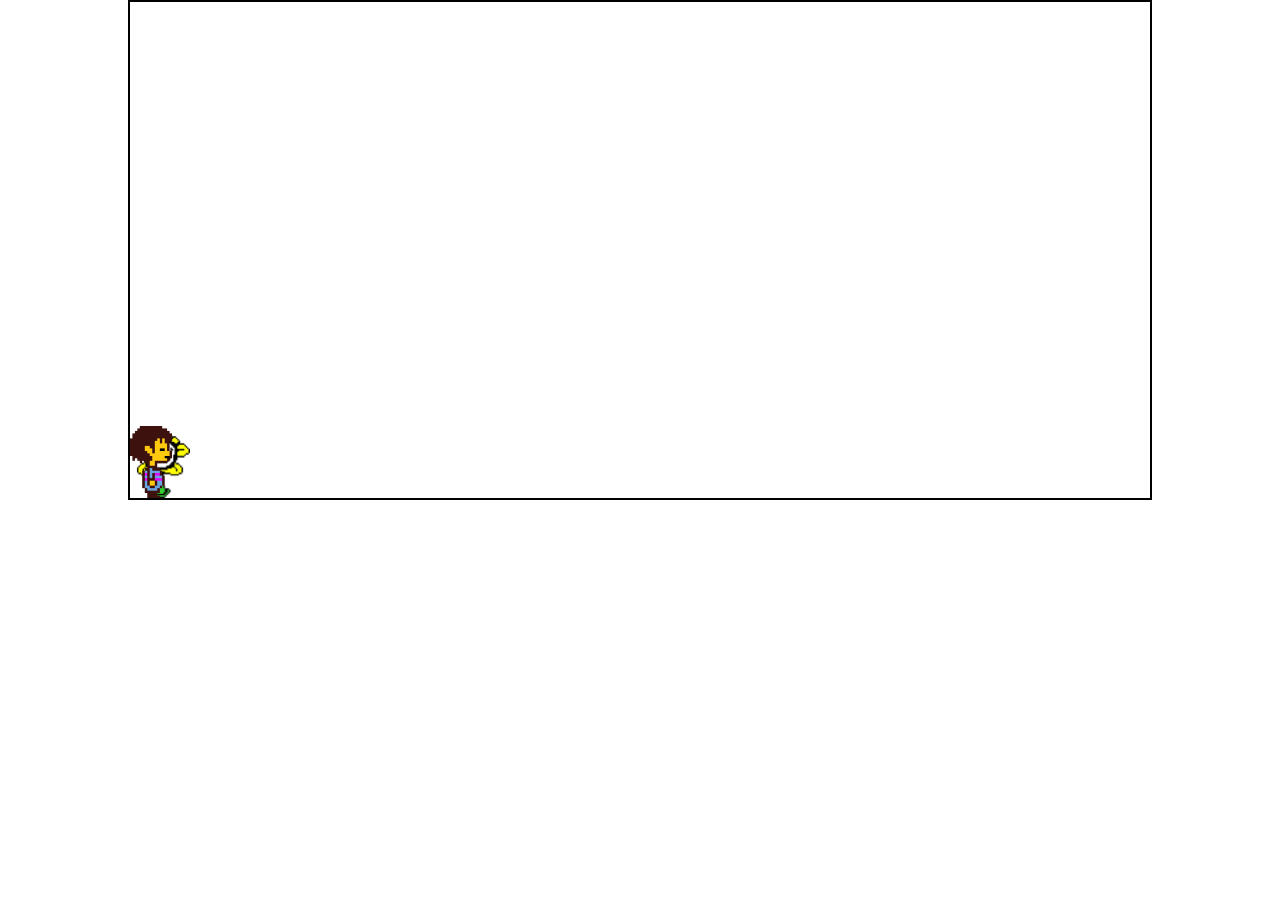
==== AULA 8/index.html @ e32e2b96 "Add files via upload" ====
<!DOCTYPE html>
<html lang="pt-br">
<head>
    <meta charset="UTF-8">
    <meta name="viewport" content="width=device-width, initial-scale=1.0">
    <link rel="stylesheet" href="joguinho/css/style.css">
    <link rel="stylesheet" href="joguinho/img">
    <script src="joguinho/js/script.js"></script>
    
    <title>joguinho</title>
</head>
<body>
    <div class="game-board">

        <img src="joguinho/img/flowey-removebg-preview.png" class="flowey">
        <img src="joguinho/img/frisky.gif" class="frisk">
        
    </div>
</body>
</html>
---- AULA 8/joguinho/css/style.css ----
* {
    margin: 0;
    padding: 0;
    box-sizing: border-box;
}

.game-board {
    width: 80%;
    height: 500px;
    border: 2px solid black;
    margin: 0 auto;
    position: relative;
    overflow: hidden;
}

.flowey {
    position: absolute;
    bottom: 0;
    width: 60px;
    animation: flowey-animation 2s infinite linear;
}

.frisk {
    width: 42px;
    position: absolute;
    bottom: 0;
}

.jump {
    animation: jump 500ms ease-out;
}

@keyframes flowey-animation {
    from {
        right: -80px;
    }
    to {
        right: 100%;
    }
}

@keyframes jump {

    0% {
        bottom: 0;
    }

    40% {
        bottom: 180px;
    }

    50%{
        bottom: 180px;
    }

    100%{
        bottom: 0;
    }

}
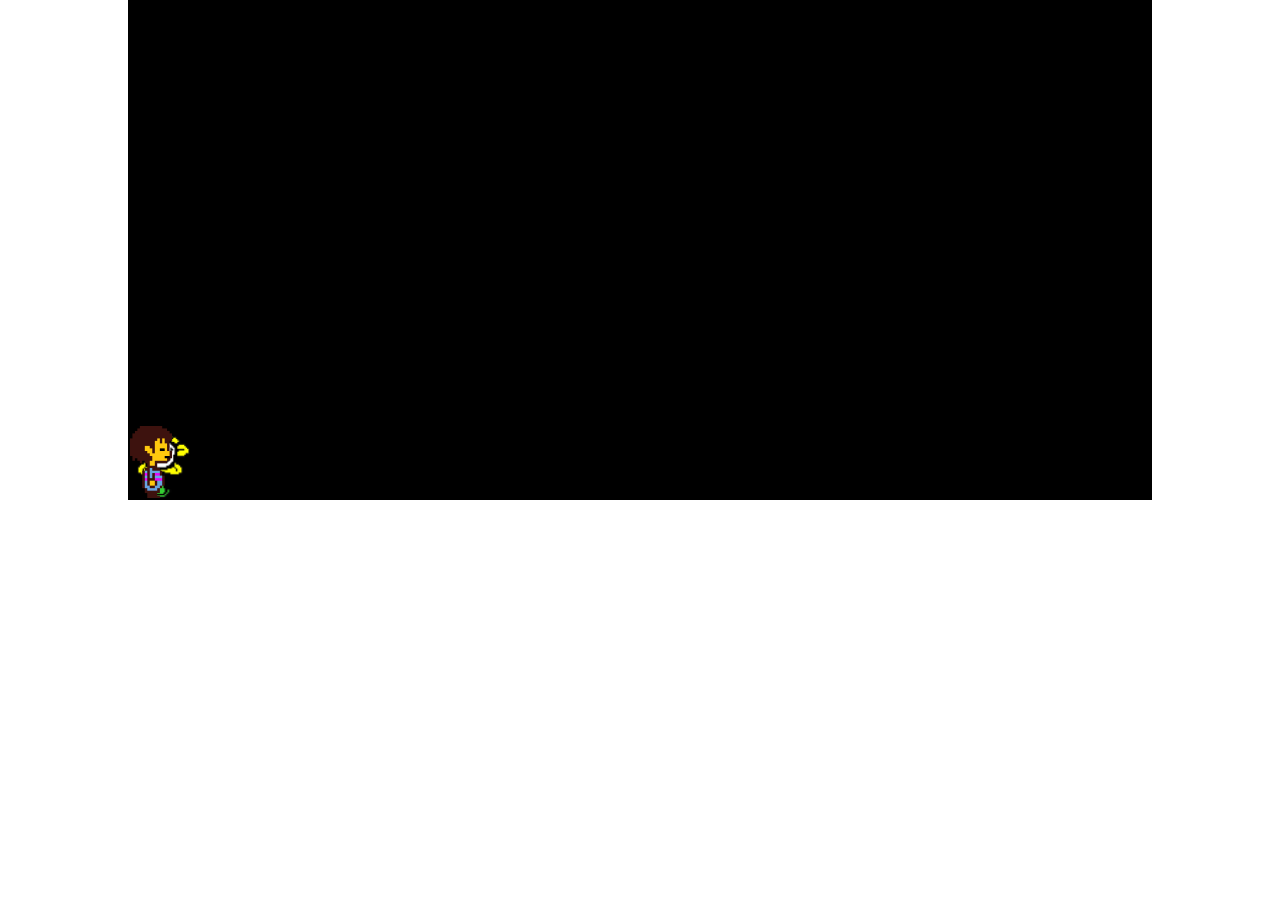
==== commit 68c3b9c2: "joguinho" ====
--- a/AULA 8/index.html
+++ b/AULA 8/index.html
@@ -11,8 +11,7 @@
 </head>
 <body>
     <div class="game-board">
-
-        <img src="joguinho/img/flowey-removebg-preview.png" class="flowey">
+        <img src="joguinho/img/flowey.png" class="flowey">
         <img src="joguinho/img/frisky.gif" class="frisk">
         
     </div>
--- a/AULA 8/joguinho/css/style.css
+++ b/AULA 8/joguinho/css/style.css
@@ -11,6 +11,8 @@
     margin: 0 auto;
     position: relative;
     overflow: hidden;
+    bottom: 0;
+    background: black
 }
 
 .flowey {
@@ -24,10 +26,15 @@
     width: 42px;
     position: absolute;
     bottom: 0;
+    animation: jump 500ms ease-out;
+}
+.bg{
+    position: absolute;
+    bottom: 0;
 }
 
 .jump {
-    animation: jump 500ms ease-out;
+    animation: jump 500ms infinite ease-out;
 }
 
 @keyframes flowey-animation {
